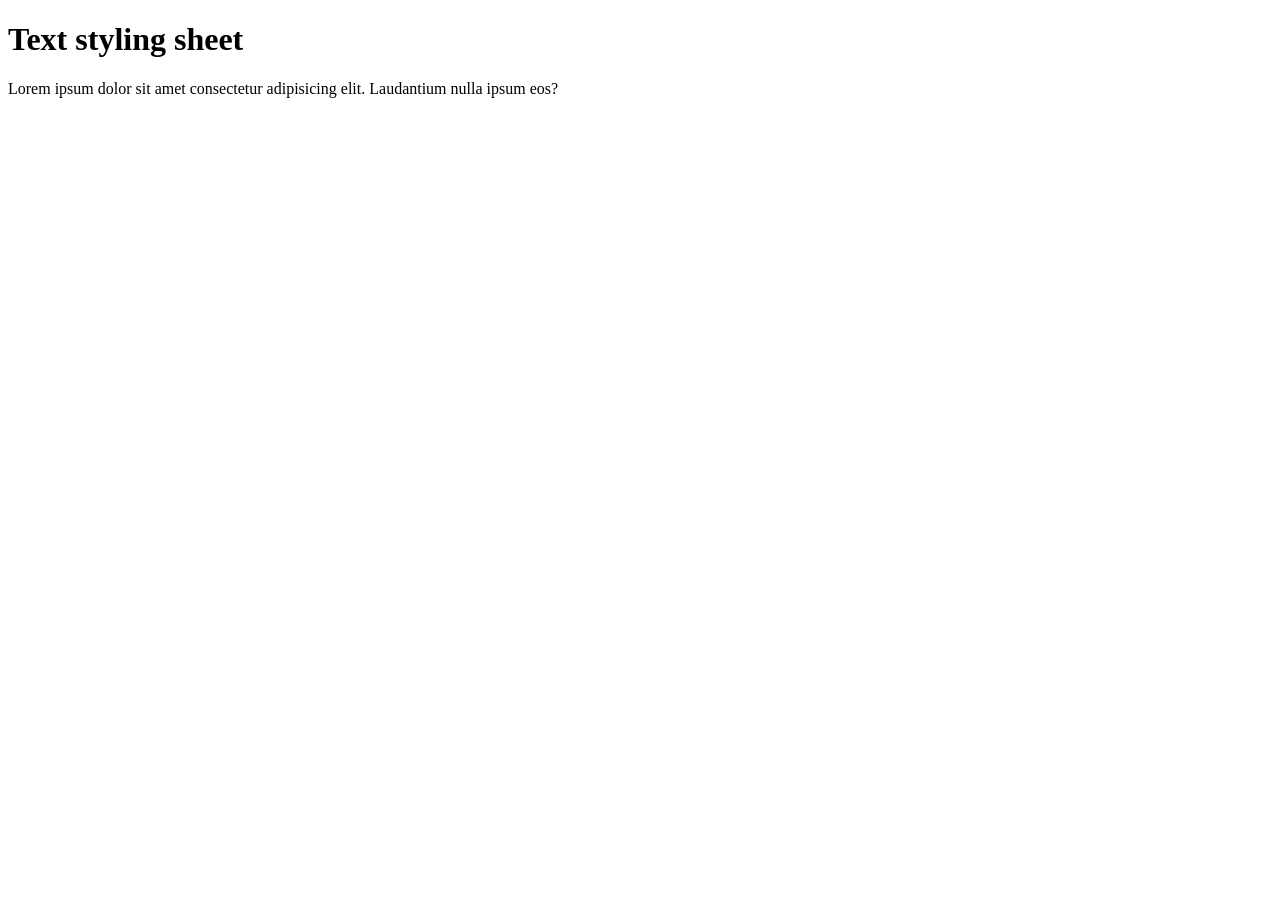
==== text_styling/index.html @ 720dc997 "text styling" ====
<!DOCTYPE html>
<html lang="en">
<head>
    <meta charset="UTF-8">
    <meta name="viewport" content="width=device-width, initial-scale=1.0">
    <title>Text-styling</title>
</head>
<body>
    <h1>Text styling sheet</h1>
    <p>Lorem ipsum dolor sit amet consectetur adipisicing elit. Laudantium nulla ipsum eos?
    </p>
</body>
</html>
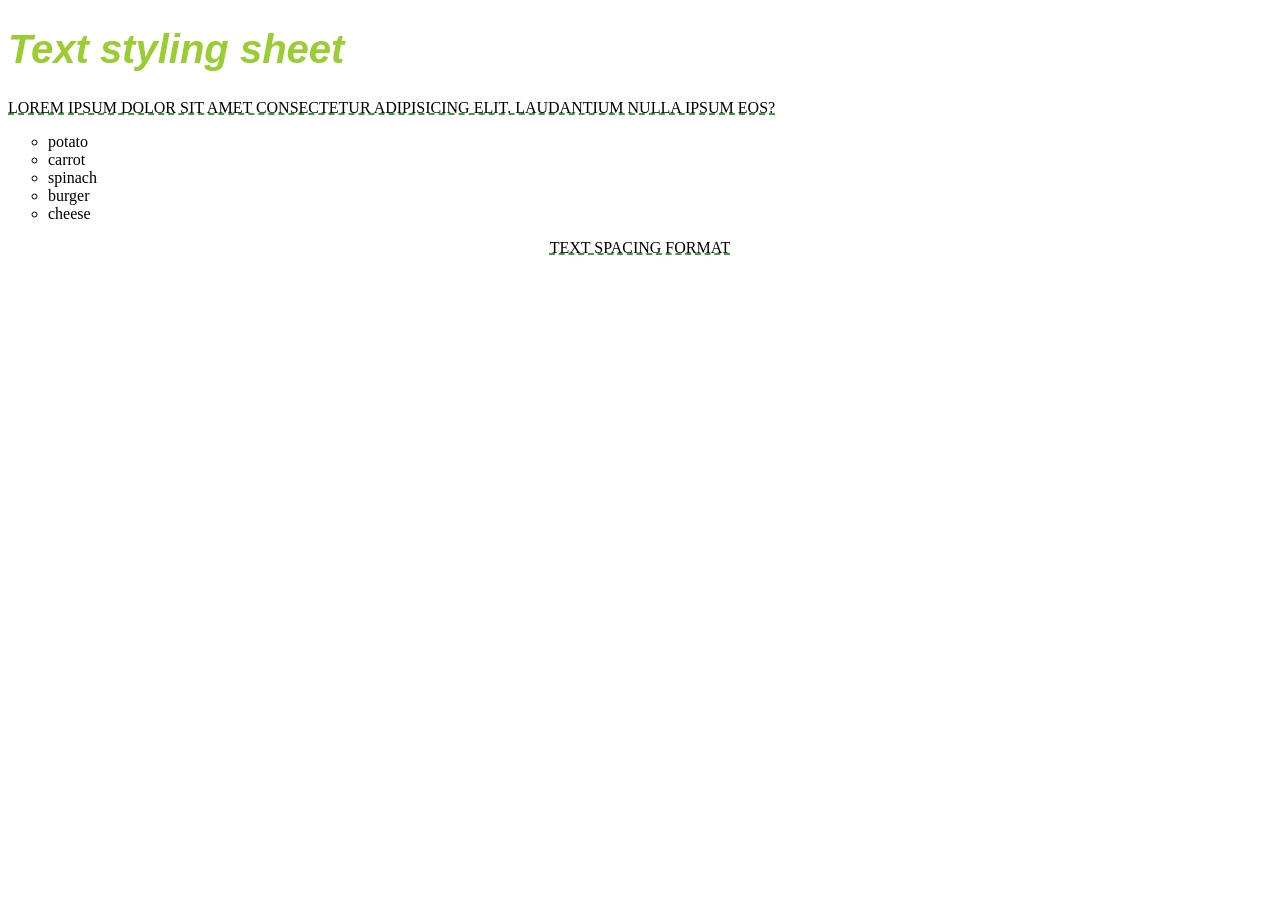
==== commit 394eca23: "text spacing" ====
--- a/text_styling/index.html
+++ b/text_styling/index.html
@@ -4,10 +4,23 @@
     <meta charset="UTF-8">
     <meta name="viewport" content="width=device-width, initial-scale=1.0">
     <title>Text-styling</title>
+    <link rel="stylesheet" href="style.css">
 </head>
 <body>
+    <!--text styling-->
     <h1>Text styling sheet</h1>
     <p>Lorem ipsum dolor sit amet consectetur adipisicing elit. Laudantium nulla ipsum eos?
     </p>
+
+    <ul>
+        <li>potato</li>
+        <li>carrot</li>
+        <li>spinach</li>
+        <li>burger</li>
+        <li>cheese</li>
+    </ul>
+
+    <!--Text spacing-->
+    <p class="text-spacing">Text spacing format</p>
 </body>
 </html>
--- a/text_styling/style.css
+++ b/text_styling/style.css
@@ -0,0 +1,20 @@
+h1{
+    font-family: 'Franklin Gothic Medium', 'Arial Narrow', Arial, sans-serif;
+    font-size: 40px;
+    font-weight: 700;
+    color: yellowgreen;
+    font-style: oblique;
+}
+
+p{
+    text-decoration: underline green dashed;
+    text-transform: uppercase;
+}
+
+ul{
+    list-style: circle;
+}
+
+.text-spacing{
+    text-align: center;
+}
